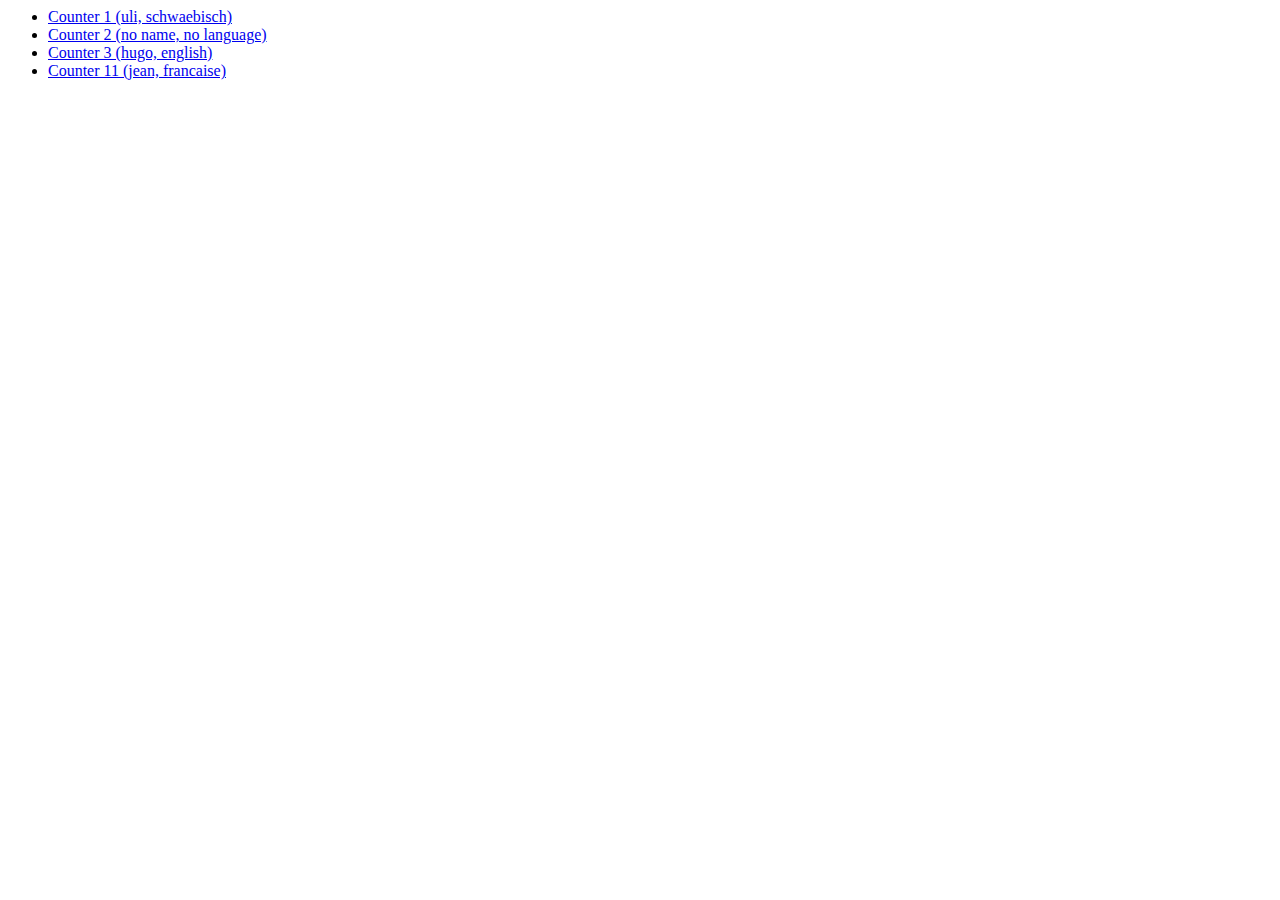
==== conversation-scope/src/main/webapp/via-servlet.html @ 56b9372c "A working servlet" ====
<html>
  <body>
    <ul>
      <li><a href="START?counter=1&name=uli&language=schwaebisch" target="_blank">Counter 1 (uli, schwaebisch)</a>
      <li><a href="START?counter=2" target="_blank">Counter 2 (no name, no language)</a>
      <li><a href="START?counter=3&name=hugo&language=english" target="_blank">Counter 3 (hugo, english)</a>
      <li><a href="START?counter=11&name=jean&language=francaise" target="_blank">Counter 11 (jean, francaise)</a>
    </ul>
  </body>
</html>
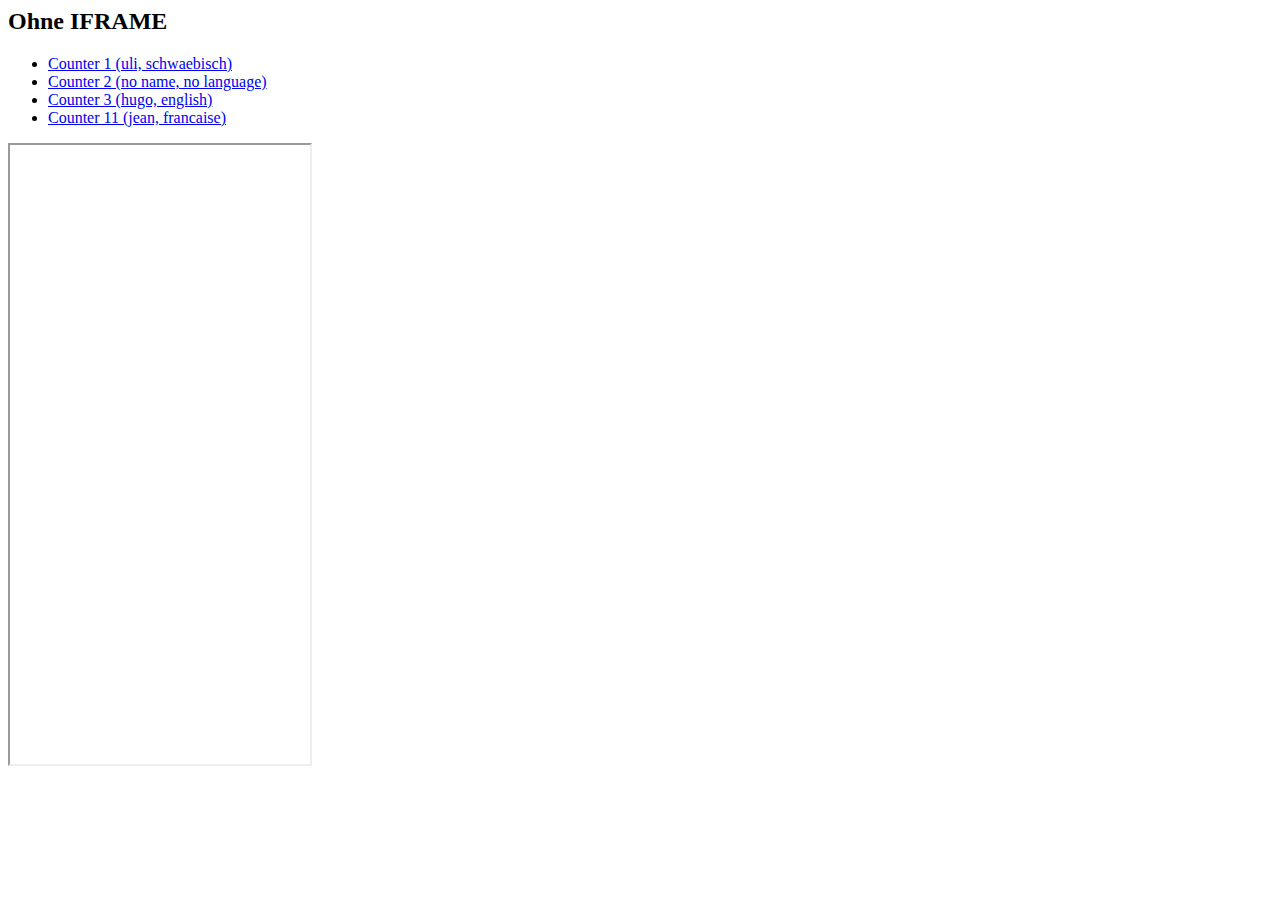
==== commit 6ed15c01: "Prototype showing issues related to iframes and blocking of 3rd-party-cookies" ====
--- a/conversation-scope/src/main/webapp/via-servlet.html
+++ b/conversation-scope/src/main/webapp/via-servlet.html
@@ -1,10 +1,13 @@
 <html>
   <body>
+    <h2>Ohne IFRAME</h2>
     <ul>
       <li><a href="START?counter=1&name=uli&language=schwaebisch" target="_blank">Counter 1 (uli, schwaebisch)</a>
       <li><a href="START?counter=2" target="_blank">Counter 2 (no name, no language)</a>
       <li><a href="START?counter=3&name=hugo&language=english" target="_blank">Counter 3 (hugo, english)</a>
       <li><a href="START?counter=11&name=jean&language=francaise" target="_blank">Counter 11 (jean, francaise)</a>
     </ul>
+    <iframe src="http://www.dp.biz:8080/conversation-scope/START?counter=42" height="70%">
+    </iframe>
   </body>
 </html>